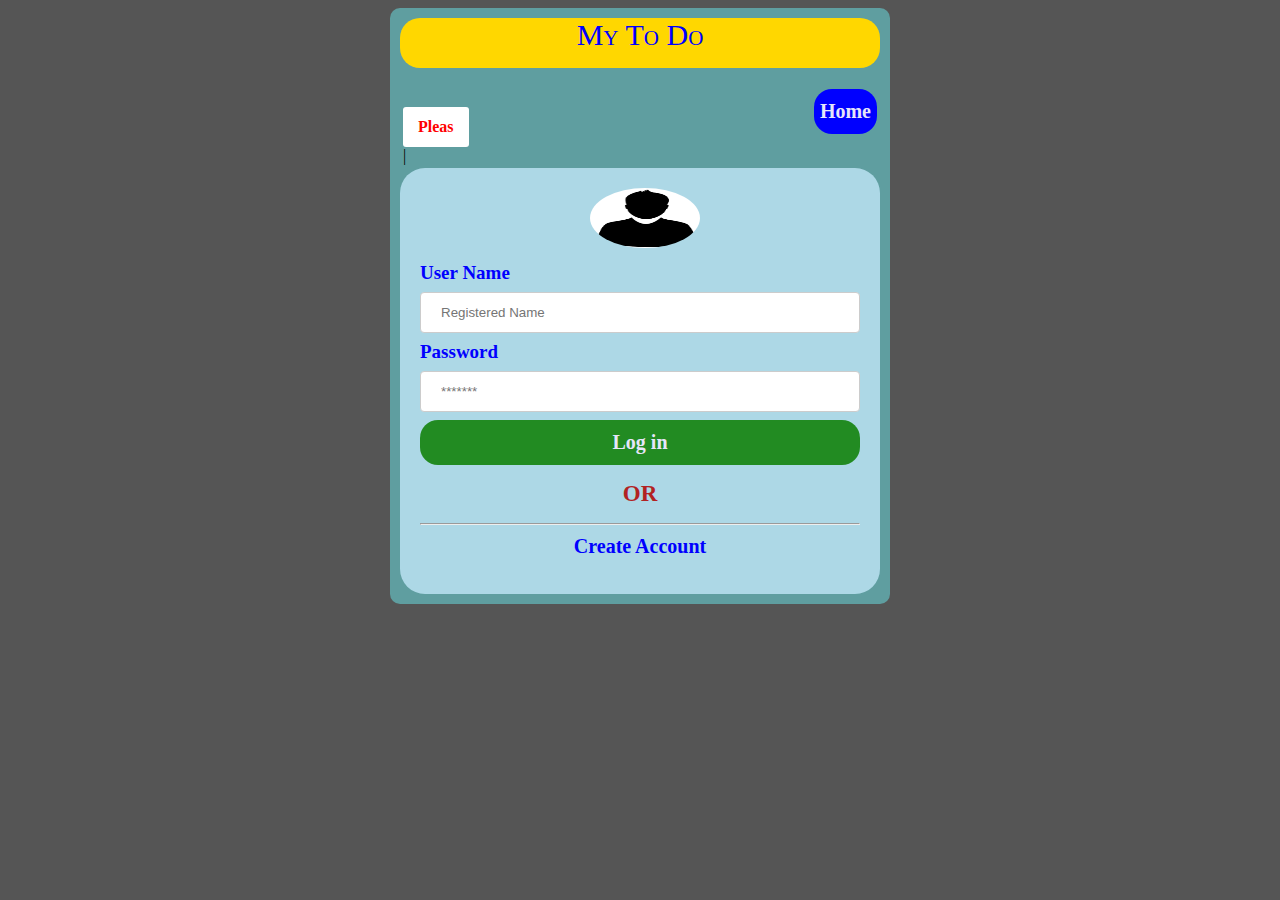
==== templates/index.html @ 3c30c4f6 "To do list Application" ====
<!DOCTYPE html>
<html>
<head>
<title>Log in</title>
<meta name="viewport" content="width=device-width, initial-scale=1.0">
<link rel="stylesheet" href="../static/css/main.css">
<script src="../static/js/jquery.min.js"></script>
<script src="../static/js/typed.min.js"></script>
<script src="../static/js/main.js"></script>

</head>
<body>
    <div id="Main-container">
        <div class="content">
            <div id="To_do_List_Div"><p class="To_Do_list_title" >My To Do</p></div><br>
            <table align="right"  >
                <tr>
                    <td  align="right" ><button class="Register-button" onclick="Load_index_page()">Home </button></td>
                </tr>
            </table><br>
            
            <table>
                <tr>
                    <td>
                        <div id="type_my_strings">
                            <p>Please log in first !!!</p>
                            <p>Use your registered user name </p>
                            <p>and password created.</p>
                            <p>__OR__</p>
                            <p>Create Account now....</p>
                            
                        </div>
                        
                        <div class="type-wrap"></div>
                        
                    </td>
                </tr>
            </table>
            
            
                <div id="Log-in-form">
                    <center><img src="../static/img/index/avatar.png" class="Log_in_avatar"></center>
                    <form >
                        <label for="user_name" class="labels" >User Name</label>
                        <input type="text" id="user_name" name="firstname" required placeholder="Registered Name">

                        <label for="password" class="labels">Password</label>
                        <input type="password" id="password" name="lastname" required placeholder="*******">

                        <br>
                    </form>
                    <button class="Log-in-button" onclick="Load_profile_page ()">Log in </button>
                    <center><p> <label class="log_in_or">OR</label> <br> <hr class="Horizontal_line">
                    <label onclick="Load_register_page()" class="account_label">Create Account</label></p></center>
                
            </div>
        </div>
    </div> 
<script>
    function Load_register_page() 
    {
        window.location="register.html"
    }
    function Load_profile_page ()
    {
        window.location="profile.html"
    }
    function Load_index_page()
    {
        window.location="index.html"
    }



var typed = new Typed(".type-wrap", {
    stringsElement: '#type_my_strings',
    typeSpeed: 100,
    backSpeed: 0,
    loop:true,
    //startDelay:1000,

    //shuffle: false,
    fadeOut: false,
    fadeOutClass: 'typed-fade-out',
    fadeOutDelay: 500,
    
  });
</script>
</body>
</html>
---- static/css/main.css ----
body
{
    background: #555;
}

#Main-container
{
    margin: auto;
    max-width: 500px;
}
.content
{
    /* max-width: 500px; */
    margin: auto;
    background:#5F9EA0;
    padding: 10px;
    border-radius: 10px;
    overflow: auto;
}

.content::after {
    content: "";
    clear: both;
    display: table;
}

/* Log in page */
/* ============================== */

#Left_div
{
    float: left;
    width:350px;
    height: 500px;
    background-color: red;

}
input[type=text],input[type=password] {
    width: 100%;
    padding: 12px 20px;
    margin: 8px 0;
    display: inline-block;
    border: 1px solid #ccc;
    border-radius: 4px;
    box-sizing: border-box;
}


.Log-in-button
{
    background-color:#228B22;
    border:none;
    width:100%;
    height:45px;
    border-radius:18px;
    
    font-size: 20px;
    font-weight:bold;
    color:#E6E6FA;
    font-family:Times New Roman Times, serif;
}
.Log-in-button:hover {
    background-color: #45a049;
}

#Log-in-form
{
    border-radius: 25px;
    background-color: 	#ADD8E6;
    padding: 20px;
    width:inherit;
   
}
.Log_in_avatar
{
    width:25%; 
    height:60px;
    border-radius: 50%;
    margin-left:10px;
    margin-right:0px;
    margin-bottom: 10px;
}

.log_in_warning_lable
{
    color: 	#B22222;
    font-size: 25px;
    font-weight:bold;
    background-color: #E6E6FA;
    font-family:Times New Roman Times, serif;
}

.log_in_or
{
    color: 	#B22222;
    font-size: 23px;
    font-weight:bold;
   
    font-family:Times New Roman Times, serif;
}

.account_label
{
    color: blue;
    font-variant: unset;
    font-weight: bolder;
    font-size: 20px;
    font-family:Times New Roman Times, serif;
}
.Horizontal_line
{
    color: blue;
    background-color: blue;
    font-size: 20px;
    font-weight: bold;
}



/* Register page */
/* ================================================ */
.Register-button
{
    background-color:blue;
    border:none;
    width:100%;
    height:45px;
    border-radius:18px;
    
    font-size: 20px;
    font-weight:bold;
    color:#E6E6FA;
    font-family:Times New Roman Times, serif;

}

.Register-button:hover
{background-color: #228B22;}
#To_do_List_Div
{
    height: 50px;
    width: inherit;
    margin-top: -30px;
    border-radius: 20px;
    background-color:#FFD700;//#FF8C00;
}

.To_Do_list_title
    {
        
        color: blue;
        font-variant: small-caps;
        text-align: center;
        
        font-size: 30px;
        font-family:Times New Roman Times, serif;
    }
    .labels /* also on profile page */
    {
        color: blue;
        font-variant: unset;
        font-weight: bolder;
        font-size: 19px;
        font-family:Times New Roman Times, serif;
    }




    /* profifle page */
    /* =================================== */


.profile_pic
{
    border-radius: 50%;
    margin-left: -100px;
    margin-top: 60px;
}


.profile-Description-Area
{
    background-color: #ddd;
    width: 253px;
    height: 150px;
    border-radius: 10px;
    text-align: center;
    padding: 10px 10px 10px 10px;
    margin-left: -80px;
}

.Profile-Log-out-button
{
    background-color:#A52A2A;
    border:none;
    width:100%;
    height:45px;
    border-radius:18px;
    
    font-size: 20px;
    font-weight:bold;
    color:#E6E6FA;
    font-family:Times New Roman Times, serif;

}
.Profile-Log-out-button:hover
{
    background-color: red;
}

.user-profile-name
{
    color: blue;
    font-size: 19px;
    font-weight:bold;
    font-family:Times New Roman Times, serif;
    cursor: pointer;
}

.Select-your-operation-label
{
    color:red;
    font-size: 19px;
    background-color: #ADD8E6;
    border-radius: 50px;
    font-family:Times New Roman Times, serif;
    cursor: pointer;

}
.Select-your-operation-label:hover
{
    background-color: yellow;
}


.Form-items-input-labels 
    {
        color: blue;
        font-variant: unset;
        /* font-weight:b */
        font-size: 15px;
        font-family:Times New Roman Times, serif;
    }
.Form-items-buttons
{
    background-color:#228B22;
    border:none;
    width:30%;
    height:40px;
    border-radius:18px;
    
    font-size: 20px;
    font-weight:bold;
    color:#E6E6FA;
    font-family:Times New Roman Times, serif;
}

.Form-items-buttons:hover
{
    background-color: blue;
}
button.accordion {
    background-color: #eee;
    color:blue;
    cursor: pointer;
    padding: 18px;
    width: 100%;
    border: none;
    text-align: left;
    outline: none;
    font-size: 15px;
    transition: 0.4s;
    border-radius: 10px;
}

button.accordion.active, button.accordion:hover {
    background-color: #ddd;
    border-radius: 10px;
}

button.accordion:after {
    content: '\002B';
    float: right;
    margin-left: 5px;
    color: blue;
    font-size: 20px;
    font-weight:bold;
    font-family:Times New Roman Times, serif;
    
}

button.accordion.active:after {
    content: "\2212";
    color: blue;
    font-size: 20px;
    font-weight:bold;
    font-family:Times New Roman Times, serif;
}

div.panel {
    padding: 0 18px;
    background-color: white;
    max-height: 0;
    overflow: hidden;
    transition: max-height 0.2s ease-out;
}


/* typing animetion */
/* ============================= */
.type-wrap{   
    background-color: white;
    /* color: #05849E; */
    color: red;
    border-radius: 3px;
    font-weight: bold;
    padding: 0px 15px;
    height: 40px;
    line-height: 40px;
    font-family:Times New Roman Times, serif;
}


/* media typs */

[class*="columu-"] {
    float: left;
    padding: 15px;
}


/* For mobile phones: */
[class*="columu-"] {
    width: 100%;
}


/* @media only screen and (min-width:280px)
{
    .profile_pic
    {
        border-radius: 50%;
        margin-left: -20px;
        margin-top: 20px;
    }

} */

/*  
     When the width changes the width of a phone 
        call my media querry
*/
/* @media only screen and (max-width: 600px) 
{
    /* on the profile icone in profile page */
    .profile_pic
    {
        border-radius: 50%;
        margin-left: -20px;
        margin-top: 20px;
    }
    /* on the profile-Description-Area in profile page  */
    
    .profile-Description-Area
    {
        background-color: #ddd;
        width: 253px;
        height: 150px;
        border-radius: 10px;
        text-align: center;
        padding: 10px 10px 10px 10px;
        margin-left: -15px;
    }

} */

@media only screen and (min-width: 600px) {
    /* For tablets: */
    .columu-s-1 {width: 8.33%;}
    .columu-s-2 {width: 16.66%;}
    .columu-s-3 {width: 25%;}
    .columu-s-4 {width: 33.33%;}
    .columu-s-5 {width: 41.66%;}
    .columu-s-6 {width: 50%;}
    .columu-s-7 {width: 58.33%;}
    .columu-s-8 {width: 66.66%;}
    .columu-s-9 {width: 75%;}
    .columu-s-10 {width: 83.33%;}
    .columu-s-11 {width: 91.66%;}
    .columu-s-12 {width: 100%;}
}
@media only screen and (min-width: 992px) {
    /* For desktop: */
    .columu-1 {width: 8.33%;}
    .columu-2 {width: 16.66%;}
    .columu-3 {width: 25%;}
    .columu-4 {width: 33.33%;}
    .columu-5 {width: 41.66%;}
    .columu-6 {width: 50%;}
    .columu-7 {width: 58.33%;}
    .columu-8 {width: 66.66%;}
    .columu-9 {width: 75%;}
    .columu-10 {width: 83.33%;}
    .columu-11 {width: 91.66%;}
    .columu-12 {width: 100%;}
}
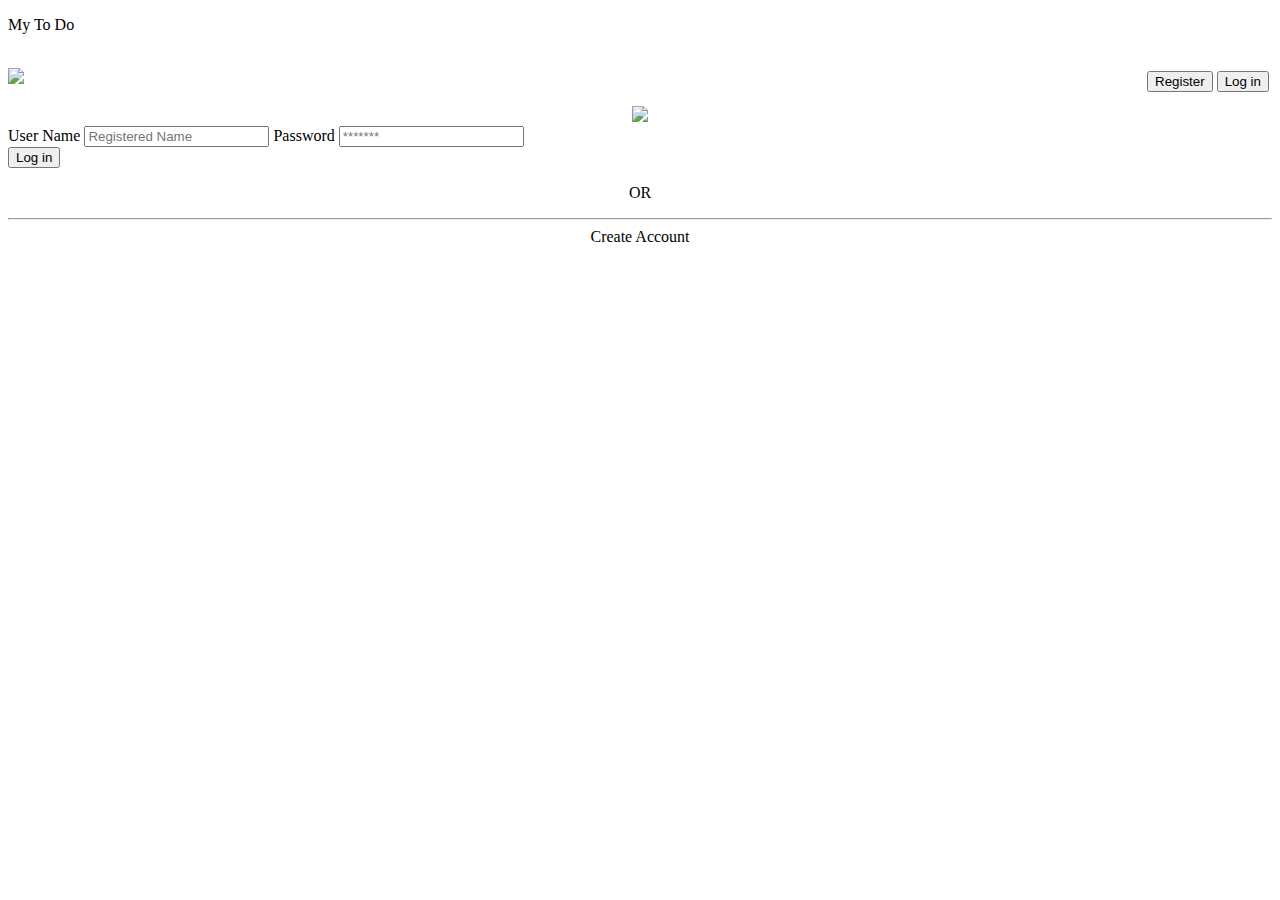
==== commit 21443522: "flask app" ====
--- a/templates/index.html
+++ b/templates/index.html
@@ -3,88 +3,62 @@
 <head>
 <title>Log in</title>
 <meta name="viewport" content="width=device-width, initial-scale=1.0">
-<link rel="stylesheet" href="../static/css/main.css">
-<script src="../static/js/jquery.min.js"></script>
-<script src="../static/js/typed.min.js"></script>
-<script src="../static/js/main.js"></script>
+<link rel="stylesheet" href="static/css/main.css">
+<script src="static/js/jquery.min.js"></script>
+<script src="static/js/typed.min.js"></script>
+<script src="static/js/main.js"></script>
 
 </head>
 <body>
     <div id="Main-container">
         <div class="content">
             <div id="To_do_List_Div"><p class="To_Do_list_title" >My To Do</p></div><br>
-            <table align="right"  >
-                <tr>
-                    <td  align="right" ><button class="Register-button" onclick="Load_index_page()">Home </button></td>
-                </tr>
-            </table><br>
-            
-            <table>
-                <tr>
-                    <td>
-                        <div id="type_my_strings">
-                            <p>Please log in first !!!</p>
-                            <p>Use your registered user name </p>
-                            <p>and password created.</p>
-                            <p>__OR__</p>
-                            <p>Create Account now....</p>
-                            
-                        </div>
-                        
-                        <div class="type-wrap"></div>
-                        
-                    </td>
-                </tr>
-            </table>
-            
-            
+            <div class="col-6 col-s-9">
+                <td><img src="static/img/index/login.png" class="Activity_icone"></td>
+
+                <table align="right"  >
+                    <tr>
+                        <td  ><button class="Register-button" onclick="Load_register_page()">Register </button></td>
+                        <td  ><button class="Register-button" onclick="Load_index_page()"> Log in</button></td>
+                    </tr>
+                </table>
+            </div> <!-- end of div tag of navigetion buttons -->
+            <br>
+           
+
                 <div id="Log-in-form">
-                    <center><img src="../static/img/index/avatar.png" class="Log_in_avatar"></center>
-                    <form >
+                    <center><img src="static/img/index/avatar.png" class="Log_in_avatar"></center>
+                    <form action="user_log_in" method="POST" >
                         <label for="user_name" class="labels" >User Name</label>
-                        <input type="text" id="user_name" name="firstname" required placeholder="Registered Name">
+                        <input type="text" id="user_name" name="user_name" required placeholder="Registered Name">
 
                         <label for="password" class="labels">Password</label>
-                        <input type="password" id="password" name="lastname" required placeholder="*******">
+                        <input type="password" name="user_password" required placeholder="*******">
 
-                        <br>
-                    </form>
-                    <button class="Log-in-button" onclick="Load_profile_page ()">Log in </button>
+                    <br>
+                    
+                    <button class="Log-in-button" type="submit" >Log in </button>
+                </form>
                     <center><p> <label class="log_in_or">OR</label> <br> <hr class="Horizontal_line">
+                    
                     <label onclick="Load_register_page()" class="account_label">Create Account</label></p></center>
-                
-            </div>
+
+                </div>
         </div>
     </div> 
 <script>
     function Load_register_page() 
     {
-        window.location="register.html"
+        window.location="register"
     }
     function Load_profile_page ()
     {
-        window.location="profile.html"
+        window.location="profile"
     }
     function Load_index_page()
     {
-        window.location="index.html"
+        window.location="index"
     }
-
-
-
-var typed = new Typed(".type-wrap", {
-    stringsElement: '#type_my_strings',
-    typeSpeed: 100,
-    backSpeed: 0,
-    loop:true,
-    //startDelay:1000,
-
-    //shuffle: false,
-    fadeOut: false,
-    fadeOutClass: 'typed-fade-out',
-    fadeOutDelay: 500,
-    
-  });
 </script>
 </body>
-</html>+</html>
